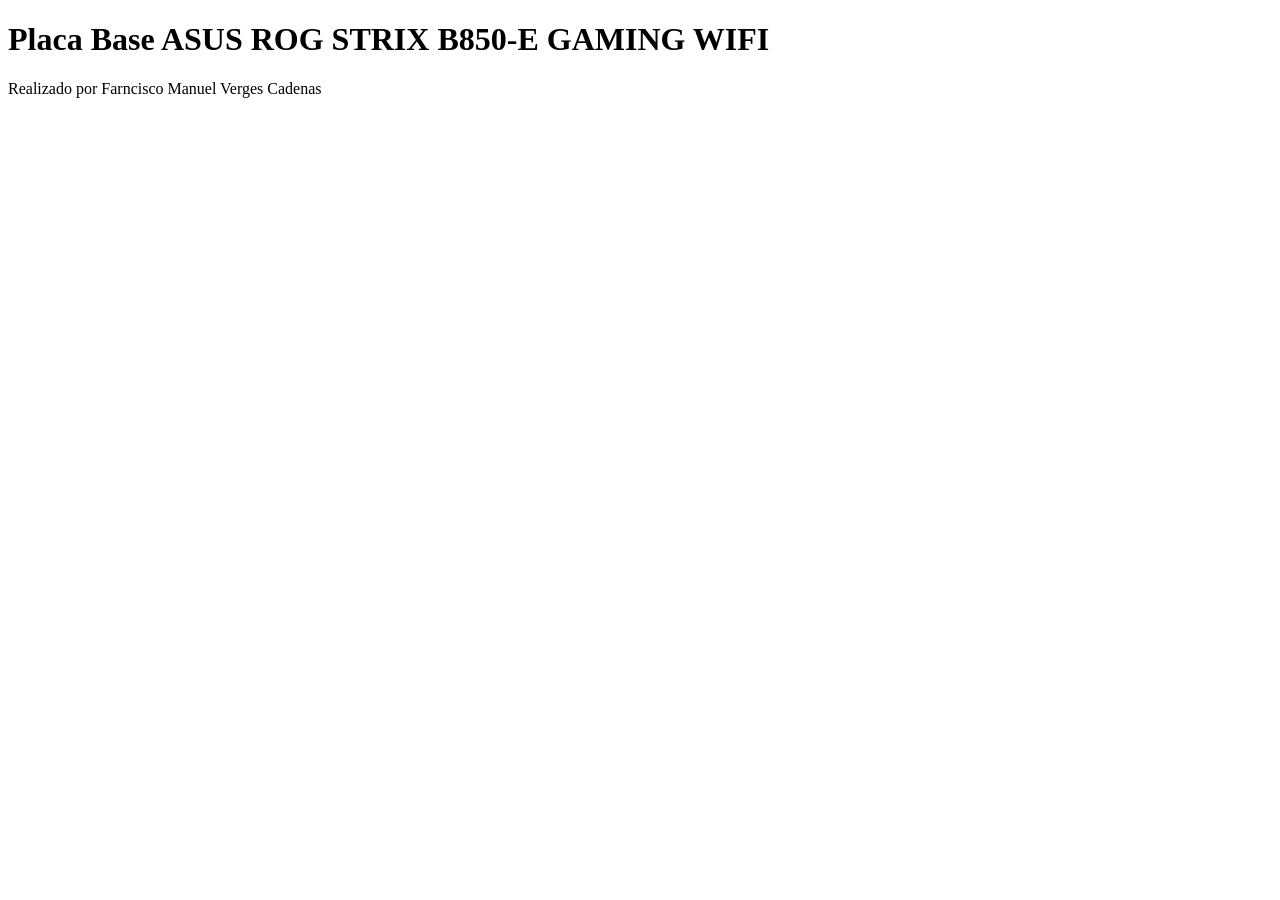
==== Actividad 1/index.html @ 207fc68d "prueba" ====
<!DOCTYPE html>
<html lang="en">
<head>
    <meta charset="UTF-8">
    <meta name="viewport" content="width=device-width, initial-scale=1.0">
    <title>Actividad 1</title>
</head>
<body>
    <h1>Placa Base ASUS ROG STRIX B850-E GAMING WIFI</h1>
</body>
<footer>Realizado por Farncisco Manuel Verges Cadenas</footer>
</html>
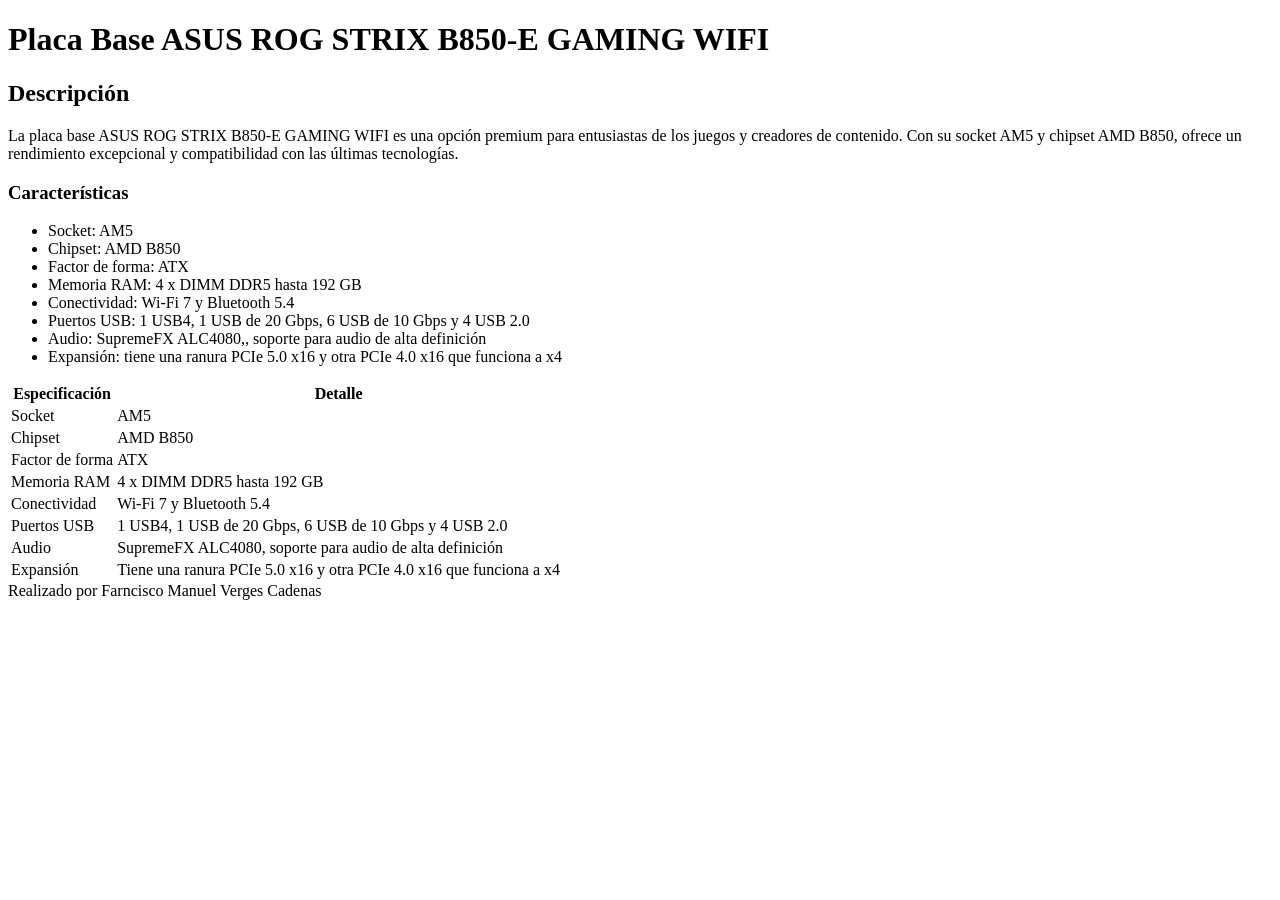
==== commit 335a94fb: "20/10" ====
--- a/Actividad 1/index.html
+++ b/Actividad 1/index.html
@@ -7,6 +7,62 @@
 </head>
 <body>
     <h1>Placa Base ASUS ROG STRIX B850-E GAMING WIFI</h1>
+    <main>
+        <article>
+            <h2>Descripción</h2>
+            <p>La placa base ASUS ROG STRIX B850-E GAMING WIFI es una opción premium para entusiastas de los juegos y creadores de contenido. Con su socket AM5 y chipset AMD B850, ofrece un rendimiento excepcional y compatibilidad con las últimas tecnologías.</p>
+        </article>
+        <h3>Características</h3>
+        <ul>
+            <li>Socket: AM5</li>
+            <li>Chipset: AMD B850</li>
+            <li>Factor de forma: ATX</li>
+            <li>Memoria RAM: 4 x DIMM DDR5 hasta 192 GB</li>
+            <li>Conectividad: Wi-Fi 7 y Bluetooth 5.4</li>
+            <li>Puertos USB: 1 USB4, 1 USB de 20 Gbps, 6 USB de 10 Gbps y 4 USB 2.0</li>
+            <li>Audio: SupremeFX ALC4080,, soporte para audio de alta definición</li>
+            <li>Expansión: tiene una ranura PCIe 5.0 x16 y otra PCIe 4.0 x16 que funciona a x4</li>
+        </ul>
+         <table>
+            <tr>
+                <th>Especificación</th>
+                <th>Detalle</th>
+            </tr>
+            <tr>
+                <td>Socket</td>
+                <td>AM5</td>
+            </tr>
+            <tr>
+                <td>Chipset</td>
+                <td>AMD B850</td>
+            </tr>
+            <tr>
+                <td>Factor de forma</td>
+                <td>ATX</td>
+            </tr>
+            <tr>
+                <td>Memoria RAM</td>
+                <td>4 x DIMM DDR5 hasta 192 GB</td>
+            </tr>
+            <tr>
+                <td>Conectividad</td>
+                <td>Wi-Fi 7 y Bluetooth 5.4</td>
+            </tr>
+            <tr>
+                <td>Puertos USB</td>
+                <td>1 USB4, 1 USB de 20 Gbps, 6 USB de 10 Gbps y 4 USB 2.0</td>
+            </tr>
+            <tr>
+                <td>Audio</td>
+                <td>SupremeFX ALC4080, soporte para audio de alta definición</td>
+            </tr>
+            <tr>
+                <td>Expansión</td>
+                <td>Tiene una ranura PCIe 5.0 x16 y otra PCIe 4.0 x16 que funciona a x4</td>
+            </tr>
+        </table>
+
+    </main>
 </body>
 <footer>Realizado por Farncisco Manuel Verges Cadenas</footer>
 </html>
